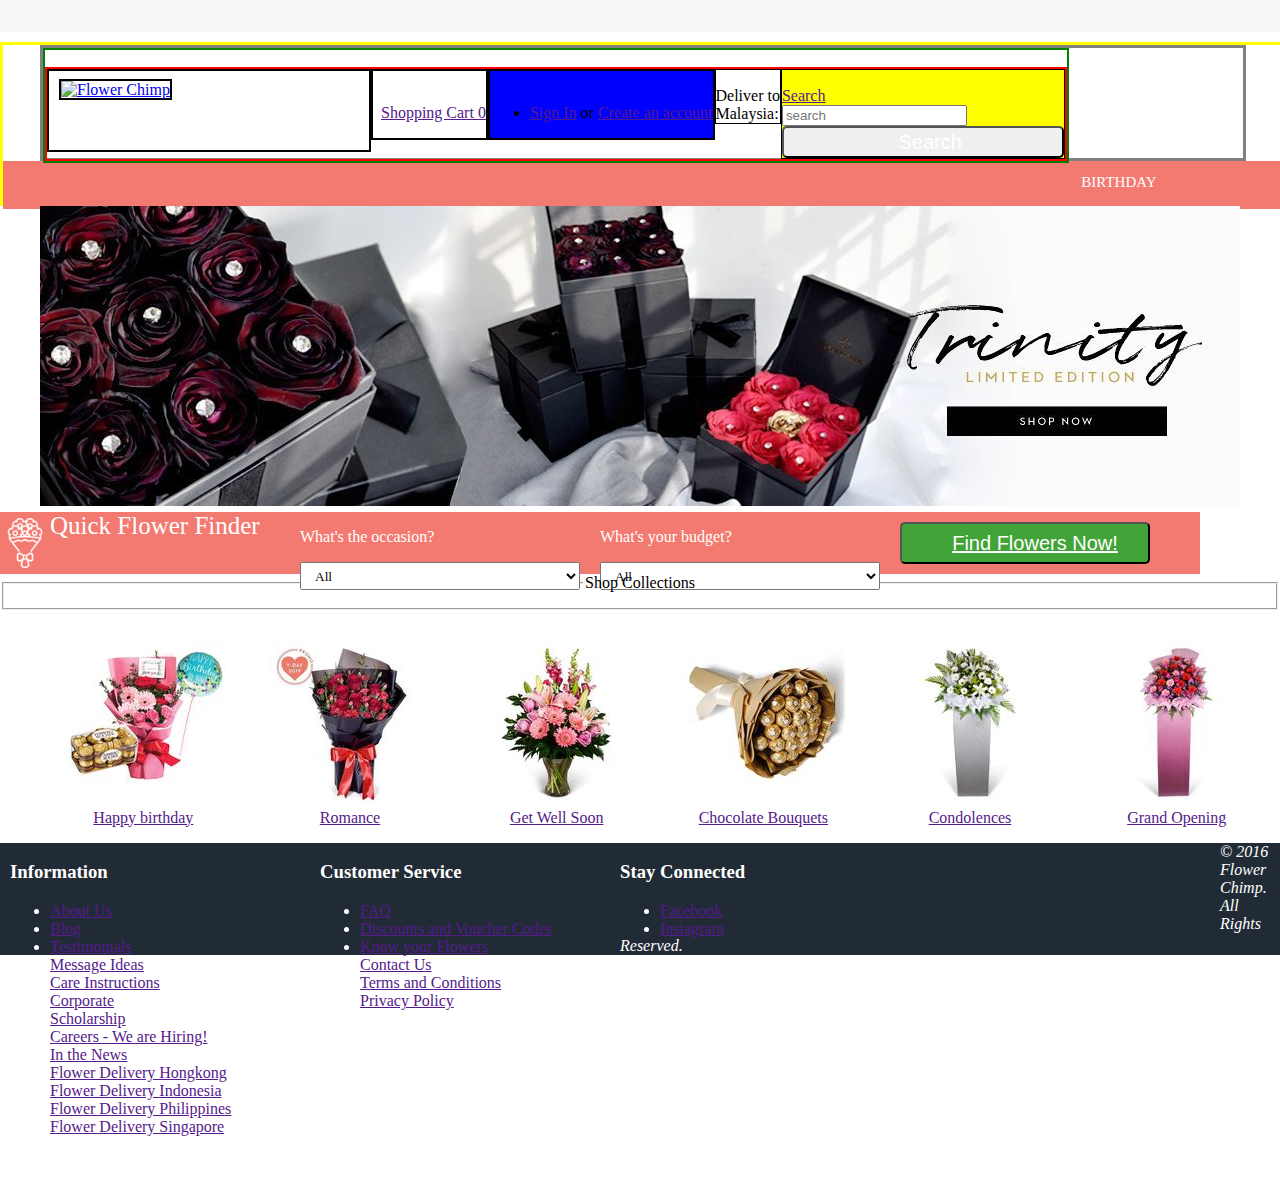
==== index.html @ 84801e08 "work3" ====
<!DOCTYPE html>
<html lang="en">
<head>
  <title>Flower Shop</title>
  <meta charset="utf-8">
  <meta name="viewport" content="width=device-width, initial-scale=1">
  <link rel="stylesheet" href="css/style.css">
</head>
<body>
<header>
	<div class="header-top">
		<div class="ht-content"></div>
	</div>
	<div class="header-bottom">
		<div class="hb-logo">
			<div class="header-panel">
				<div class="header-row">
					  <div class="header-logo">
						
						<a href="/" class="desktop-logo">
						  <img src="images/main-logoo.png" alt="Flower Chimp ">
						</a>
						
						<!--<a href="/" class="mobile-logo">
						  <img src="//cdn.shopify.com/s/files/1/1252/1803/t/86/assets/mobile-logo.png?2372">
						</a>-->
					  </div>
						<div class="top-header ">
						  <div class="top-cart">
							 
							<p class="cart">
							  <span class="icon">&nbsp;</span>
							  <a href="">
								<span class="first">Shopping Cart</span>
								<span id="cartCount">0</span>
							  </a> 
							</p>
							<div id="dropdown-cart"> 
							  <!--<div class="no-items">
								<p>Your cart is currently empty.</p>
								<p class="text-continue"><a href="">Continue Shopping</a></p>
							  </div>-->
							  <div class="has-items" style="display: none;">
								
								<!--<div class="summary">                
								  <p class="total">
									<span class="label"><span>Total</span>:</span>
									<span class="price"><span class="money">RM 0</span></span> 
								  </p>
								</div>
								<div class="actions">
								  <button class="btn" onclick="window.location='/cart'">CONTINUE CHECKOUT</button>
								</div>-->
							   </div>
							</div>
						  </div>
						</div>
						
						<div class="header-panel-bottom">
							<ul class="customer-links">
							  
							  <li>
								<a id="customer_login_link" href="">Sign In</a>
								
								<span class="or">or</span>
								<a id="customer_register_link" href="">Create an account</a>
								
							  </li>
							</ul>
						</div>
						
							<div class="languages-store">
							   <span>Deliver to</span>
							 <div class="language_selector"> Malaysia:
							 
							 </div>
								<ul class="languages-dropdown">
									<!--<li><a href="">Singapore</a></li>  
									<li><a href="">Indonesia</a></li>
									<li><a href="">Phillippines</a></li>-->
								</ul>
							</div>
							<div class="search">
								<a class="icon-search" href="">Search</a>
									<form action="/search" method="get" class="input-search-bar" role="search">
									  
									  <input type="hidden" name="type" value="product">
									  
									  <input type="text" name="q" value="" 
									  placeholder="search" class="input-field" 
									  aria-label="Search Site" autocomplete="off">
									  
									  <span class="input-group-btn">
										<input type="submit" class="btn" value="Search">
									  </span>
									</form>
							</div>
						
				</div>
			</div>

		</div>
	
		<div class="hb-navbar">
			<nav class="hb-nav" role="navigation">
				<div class="hb-nav-container">
					<ul>
						<li>
							<a href="">
								<span>BIRTHDAY</span>
								<span class="icon-dropdown"></span>
								
								<ul class="dropdown">
									<li>
										<a href="" class="">
											<span>FLOWERS</span>
										</a>
										
									</li>
        
									<li>
										<a href="" class="">
										<span>BUNDLES</span>
											
										</a>
									</li>
								</ul>
							</a>
						</li>
						<li>
							<a href="">
								<span>CAKES</span>
							</a>
						</li>
						<li>
							<a href="">
								<span>FAVORITES</span>
								<ul class="dropdown">
									<li>
										<a href="" class="">
											<span>FLOWERS</span>
										</a>
										
									</li>
        
									<li>
										<a href="" class="">
										<span>BUNDLES</span>
											
										</a>
									</li>
								</ul>
							</a>
						</li>
						<li>
							<a href="">
								<span>OCCASSIONS</span>
							</a>
						</li>
						<li>
							<a href="">	
								<span>FLOWER TYPES</span>
							</a>
						</li>
						<li>
							<a href="">
								<span>BUDGET</span>
							</a>
						</li>
						<li>
							<a href="">
								<span>HAMPERS</span>
							</a>
						</li>
						<li>
							<a href="">
								<span>QUESTIONS</span>
							</a>
						</li>
					</ul>
				</div>
			</nav>
		</div>
	</div>
</header>
<section class="slider-section">
	<div class="slider-container">
		<div class="sc-slider">
			<img src="images/slideshow_2.jpg" alt="" title="">
		</div>
	</div>
	
</section>
<div class="flower-filtr">
	<div class="ff-container">
		<div class="ff-first">
			<div>
				<img class="ff-first-img" src="images/find-logo.png" >
			</div>
			<div ><span class="span-first">Quick Flower Finder</span></div>
		</div>
		<div class="ff-second">
     
			<div class="clearfix-filter">
				<p>What's the occasion?</p>
					<div class="ff-select-div" >
						<select class="ff-select">
							<option value="">All</option>
							<option value="birthday">Birthday</option>
						
							<option value="anniversary">Anniversary</option>
						
							<option value="condolence-flowers">Condolence</option>
						
							<option value="get-well">Get Well</option>
						
							<option value="romance">Romance</option>
						
							<option value="graduation-flower-delivery">Graduation</option>
						
						</select>
					</div>
			</div>
    
        </div>
		<div class="ff-thirdh">
     
			<div class="clearfix-filter">
       
				<p>What's your budget?</p>
				<select class="ff-select">
					<option value="">All</option>
					<option value="below-rm100">Below RM100</option>
					<option value="rm100-rm200">RM100-RM200</option>
					<option value="rm200-rm300">RM200-RM300</option>
					<option value="rm300-rm400">RM300-RM400</option>
					<option value="rm400-rm500">RM400-RM500</option>
					<option value="above-rm500">Above RM500</option>
        
        
				</select>
			</div>
    
		</div>
		<div class="ff-bottom">
			<button class="find-flower-btn">
     
				<a href="" class="btn">Find Flowers Now!</a>
			</button>
		</div>
	</div>
	
</div>
<div></div>
<div class="section">
		<div class="row">
				<div class="widget-title">   
					  <fieldset class="box-title">
							<legend align="center">Shop Collections</legend>
					  </fieldset>
				</div>
			
			<ul class="occasion">
			  <li>
				<a href="">
				<img src="images/happy birthday.jpg" alt=""></a>
				<a href="" class="occasion-title">Happy birthday</a>	
			  </li>
			  <li>
				<a href="">
				<img src="images/romance.jpg" alt=""></a>
				<a href="" class="occasion-title">Romance</a>
			  </li>
			  <li>
				<a href="">
				<img src="images/3rd img.jpg" alt=""></a>
				<a href="" class="occasion-title">Get Well Soon</a>	
			  </li>
			  <li>
				<a href="">
				<img src="images/chocolate.jpg" alt=""></a>
				<a href="" class="occasion-title">Chocolate Bouquets</a>
			  </li>
			  <li>
				<a href="">
				<img src="images/condolence.jpg" alt=""></a>
				<a href="" class="occasion-title">Condolences</a>	
			  </li>
			  <li>
				<a href="">
				<img src="images/end img.jpg" alt=""></a>
				<a href="" class="occasion-title">Grand Opening</a>
			  </li>
			</ul>
		  </div>
</div>

<footer class="site-footer">
  <div id ="container">
    <div class="footer-top"> 
      <div id ="row">
        <div class="col-1" data-wow-delay="50ms">
          	<h3>Information</h3>
            <ul>
              	<li><a href="" title="">About Us</a></li>
              	<li><a href="" title="">Blog</a></li>
              	<li><a href="" title="">Testimonials</a></li>
              	<li><a href="" title="">Message Ideas</a></li>
              	<li><a href="" title="">Care Instructions</a></li>
              	<li><a href="" title="">Corporate</a></li>
              	<li><a href="" title="">Scholarship</a></li>
              	<li><a href="" title="">Careers - We are Hiring!</a></li>
              	<li><a href="" title="">In the News</a></li>
              	<li><a href="" title="">Flower Delivery Hongkong</a></li>
              	<li><a href="" title="">Flower Delivery Indonesia</a></li>
              	<li><a href="" title="">Flower Delivery Philippines</a></li>
              	<li><a href="" title="">Flower Delivery Singapore</a></li>
            </ul>
        </div>
        
        <div class="col-2" data-wow-delay="100ms">
          	<h3>Customer Service</h3>
            <ul>
              	<li><a href="" title="">FAQ</a></li>
              	<li><a href="" title="">Discounts and Voucher Codes</a></li>
              	<li><a href="" title="">Know your Flowers</a></li>
              	<li><a href="" title="">Contact Us</a></li>
              	<li><a href="" title="">Terms and Conditions</a></li>
              	<li><a href="" title="">Privacy Policy</a></li>
            </ul>
        </div>
        
        <div class="col-3" data-wow-delay="200ms">
          	<h3>Stay Connected </h3>
			<ul class="social">
  
				<li class="facebook"><a href="" title="Facebook"><span>Facebook</span></a></li>
				<li class="instagram"><a href="" title="Instagram"><span>Instagram</span></a></li>
			</ul>
			<div class="clearfix"></div>
        </div>
      </div>
    </div>
    <div class="footer-bottom">
      	  <address>© 2016 Flower Chimp. All Rights Reserved.</address>
    </div>
  </div>
	
</footer>

</body>
</html>
---- css/style.css ----
body{
	padding:0px;
	margin:0px;
	font-family:tahoma;
}



.header-top {
    background: #f4f6f8;
    padding: 6px 0;
    float: left;
    width: 100%;
	height:20px;
	display:block;
}
.ht-content{
	margin:0 auto;
	max-width:1200px;
	width:100%;
	height:100%;
   
}
.header-bottom{
	float:left;
	width:100%;
	height:158px;
	border:3px solid yellow;
	margin-top:10px;
}
.hb-logo{
	margin:0 auto;
	max-width:1200px;
	width:100%;
	height:110px;
	background-color:#fff;
	border:3px solid gray;
}
.header-panel{
	list-style:none;
	display:block;
	float:left;
	padding-top:17px;
	border:2px solid green;
	padding-bottom:-15px;
}
.header-row{
	list-style:none;
	float:left;
	border:2px solid red;
}
.header-logo{
	float:left;
	width:300px;
	height:69px;
	padding-left:10px;
	padding-right:10px;
	padding-top:10px;
	display:block;
	border:2px solid black;
}

.header-panel-bottom{
	float:left;
	background-color:blue;
	padding-top:17px;
	border:2px solid black;
}
.desktop-logo{
	width:280px;
	height:68.88px;
	border:2px solid black;
}
.top-header{
	float:left;
	padding-top:17px;
	border:2px solid black;
}
.languages-store{
	float:left;
	padding-top:17px;
	border:1px solid black;
}
.language_selector{
	overflow:hidden;
	display:block;
}
.languages-dropdown{
	
	position:absolute;
	background:#dddddd;
	list-style:none;
	text-align:left;
	
	margin-left:0px;
	
}
.search{
	float:left;
	background-color:yellow;
	padding-top:17px;
	border:1px solid black;
}

.hb-navbar{
	background-color: #f37a71;
	width:100%;
	height:48px;}
.hb-nav-container{
	margin:0 auto;
	max-width:1200px;
	width:100%;
}
.hb-nav ul{
	padding:0px;
	margin:0px;
}
.hb-nav ul li{
	list-style:none;
	float:left;
	margin-right:10px;
	padding:12px;
	display:block;
	transition-duration:0.5s;

}
	
	.hb-nav ul li:hover{
		cursor:pointer;
	}
	.hb-nav ul li ul {
		visibility:hidden;
		opacity:0;
		position:absolute;
		transition:all 0.5s ease;
		margin-top:1rem;
		background-color:#f37a71;
		display:none;
		
		
	}
	
	
	.hb-nav ul li:hover > ul,
	ul li ul:hover{
		visibility:visible;
		opacity:1;
		display:block;
		
		
	}
	.hb-nav ul li ul li{
		clear:both;
		width:100%;
		
	}
.hb-nav ul li a{
	color:#fff;
	font-size:15px;
	text-decoration:none;
	
}

.slider-container{
	width:100%;
	float:left;
	height:300px;

	
}
.sc-slider{
	margin:0 auto;
	max-width:1200px;
	width:100%;
	height:300px;
	
}
.dropdown{
	position:relative;
	display:inline-block;
	list-style:none;
	
}


.nav-dropdown li{
	
	
}
.flower-filtr{
	float:left;
	width:100%;
	height: 62px;
    margin-top:6px;
	display:block;
}
.ff-container{
	margin:0 auto;
	max-width:1200px;
	width:100%;
	background-color:#f37a71;
	height:100%;
	list-style:none;
	display:block;
	float:left;
}
.ff-first{

	
	display:flex;
	height:100%;
	width:300px;
	float:left;

}
.ff-first-img{
	height:50px;
	width:50px;
	float:left;
	padding-top:6px;
}
.span-first{
	color:#fff;
	font-size:25px;
	font-family:Montserrat;
	padding-top:20px:
}
.ff-second{

	float:left;
	display:flex;
	padding:0 0 2px;
	height:100%;
	width:300px;
	
}
	.clearfix-filter{
	padding-top:-45px;
	color:#fff;
	float:left;
	width:100%;
	font-family:Montserrat;
}
.ff-select-div{
	padding-bottom:10px;
}
	
.ff-select{
	color:#000;
	height:28px;
	width:280px;
	font-family:inherit;
	padding:5px 10px;
	line-height:1.35;
}
.ff-thirdh{
	

	float:left;
	display:block;
	display:flex;
	height:100%;
	width:300px;
	
}
.ff-bottom{
	display:table;
	float:left;
	display:block;
	padding-top:10px;
}

.find-flower-btn{
	width:250px;
	background-color:#42a438;
	
	height:42px;
	font-weight:500px;
	border-radius:5px;
	
}
.btn{
	width:100%;
	height:32px;
	font-size:20px;
	border-radius:5px;
	padding-left:20px;
	color:#fff;
	font-style:none;
}

	
  
  .section .widget-title{
	  margin-bottom: 20px;
	  }
  .section .occasion {
	  display: flex; 
	  padding-top:10px;
	  }
	  .widget-title{
		  padding-top:20px;
	  }
  .section .occasion li {
	  list-style:none; 
	  width: 16.66%; 
	  text-align:center; 
	  padding: 0 15px; 
	  }
  .section .occasion li a {
	  display: inline-block; 
	  }
  .section .occasion li a:hover {
	  text-decoration: none; 
	  }
  
  .section .occasion-title {
	  
	  text-transform: none; 
	  font-weight: 500;
	  }

	.site-footer{
		background-color:#212b36;
		color:#fff;
		background-position:left top;
		background-repeat:no-repeat;
		background-attachment:scroll;
		display:block:
	}
	.footer-top{
		
	}
	
	#container{
		
	background-color:#212b36;
	}
	#row li ul {
		background-color:#212b36;
		width:1200px;
		list-style:none;
		
	}
	 .col-1{
		
		 padding:0 10px;
		 color:#fff;
		 float:left;
		 display:block;
		 width:300px;
		 height:347px
	 }
	 .col-1 ul li{
		 color:#fff;
	 }
	  .col-2{
		 color:#fff;
		 float:left;
		 display:block;
		 width:300px;
		 height:186px;
		 
	 }
	 .col-3{
		 width:600px;
		 height:94px;
		 float:left;
		 color:#fff;
		 display:block;
		 
	 }
	 .footer-bottom{
		 
		 margin:0 auto;
		background-color:#212b36;
	 }
	  
  /*.promo_images_block_mobile .row{    margin-right: -6px;  padding-top:80px;   margin-left: -6px;}
  .promo_images_block_mobile .col-md-6{padding-right: 6px;     padding-left: 6px;}

  .promo_images_block_mobile{float:left; width:100%; display:none;}
  .promo_images_block_mobile .col-md-6{margin-bottom:10px;}

  @media(max-width:767px){
    .promo_images_block_mobile{float:left; width:100%; display:block; margin:0 0 10px;}
    .widget-new-product{padding-bottom:27px;}
  }*/

	  



@media (max-width: 769px){
	.header-top {
		display:none;
	}
}
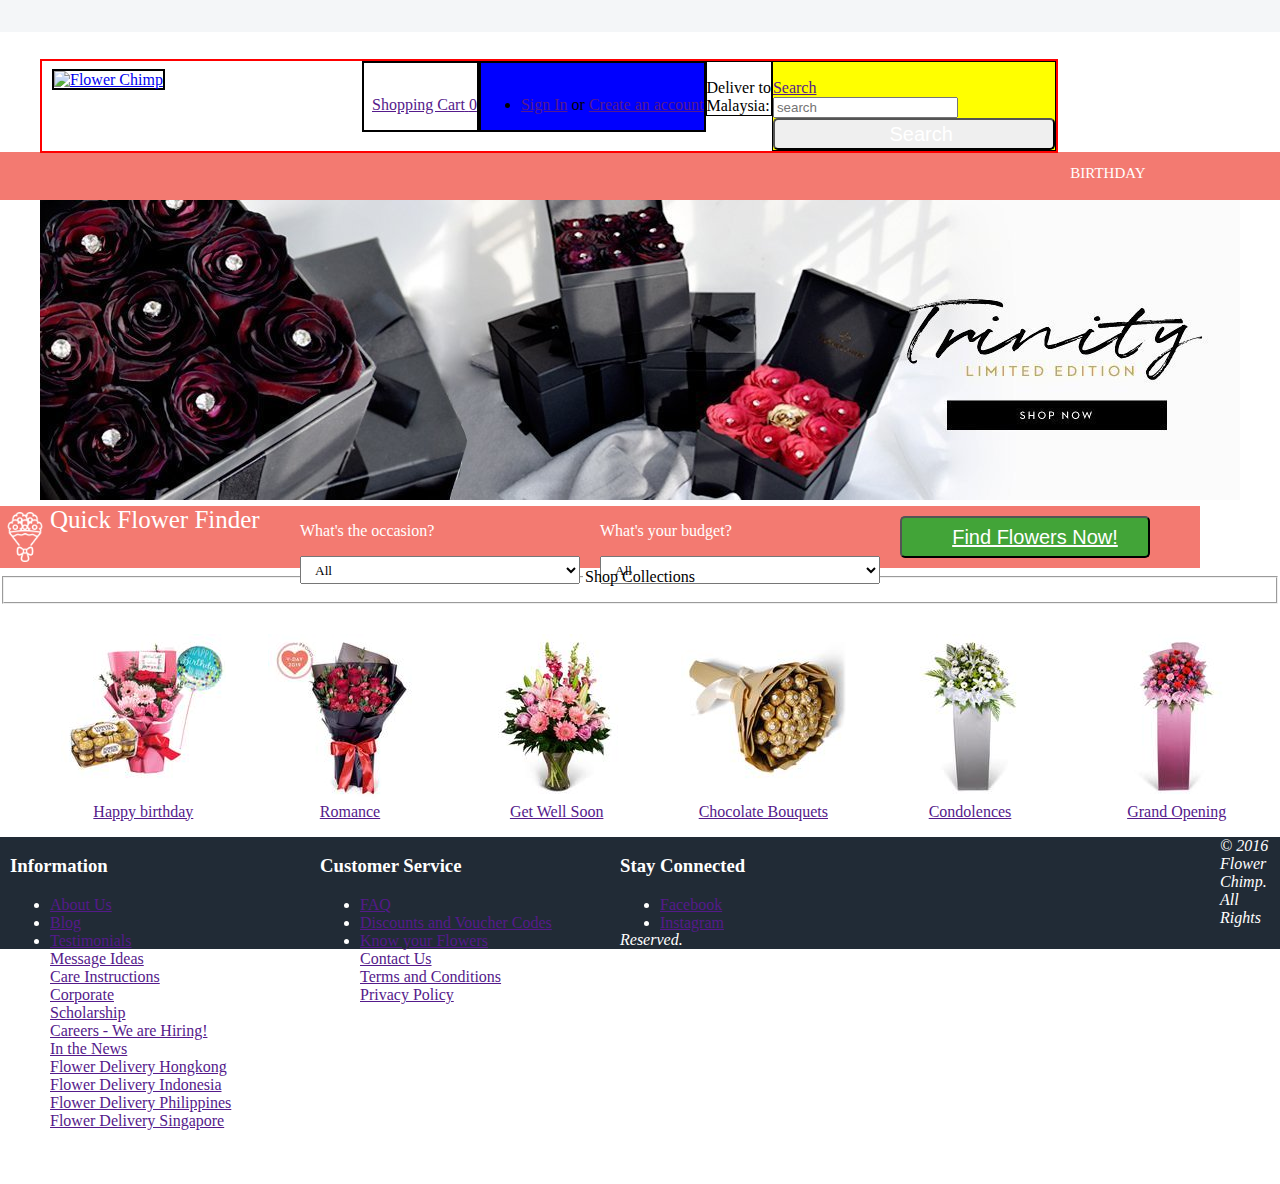
==== commit 4a3bc35e: "Merge branch 'master' of https://github.com/AniKarapetyan96/FlowerShop" ====
--- a/index.html
+++ b/index.html
@@ -56,6 +56,8 @@
 						  </div>
 						</div>
 						
+						<!--Arevik lesson-->
+						
 						<div class="header-panel-bottom">
 							<ul class="customer-links">
 							  
--- a/css/style.css
+++ b/css/style.css
@@ -25,7 +25,7 @@
 	float:left;
 	width:100%;
 	height:158px;
-	border:3px solid yellow;
+	/*border:3px solid yellow;*/
 	margin-top:10px;
 }
 .hb-logo{
@@ -34,14 +34,14 @@
 	width:100%;
 	height:110px;
 	background-color:#fff;
-	border:3px solid gray;
+	/*border:3px solid gray;*/
 }
 .header-panel{
 	list-style:none;
 	display:block;
 	float:left;
 	padding-top:17px;
-	border:2px solid green;
+	/*border:2px solid green;*/
 	padding-bottom:-15px;
 }
 .header-row{
@@ -57,7 +57,7 @@
 	padding-right:10px;
 	padding-top:10px;
 	display:block;
-	border:2px solid black;
+	/*border:2px solid black;*/
 }
 
 .header-panel-bottom{
